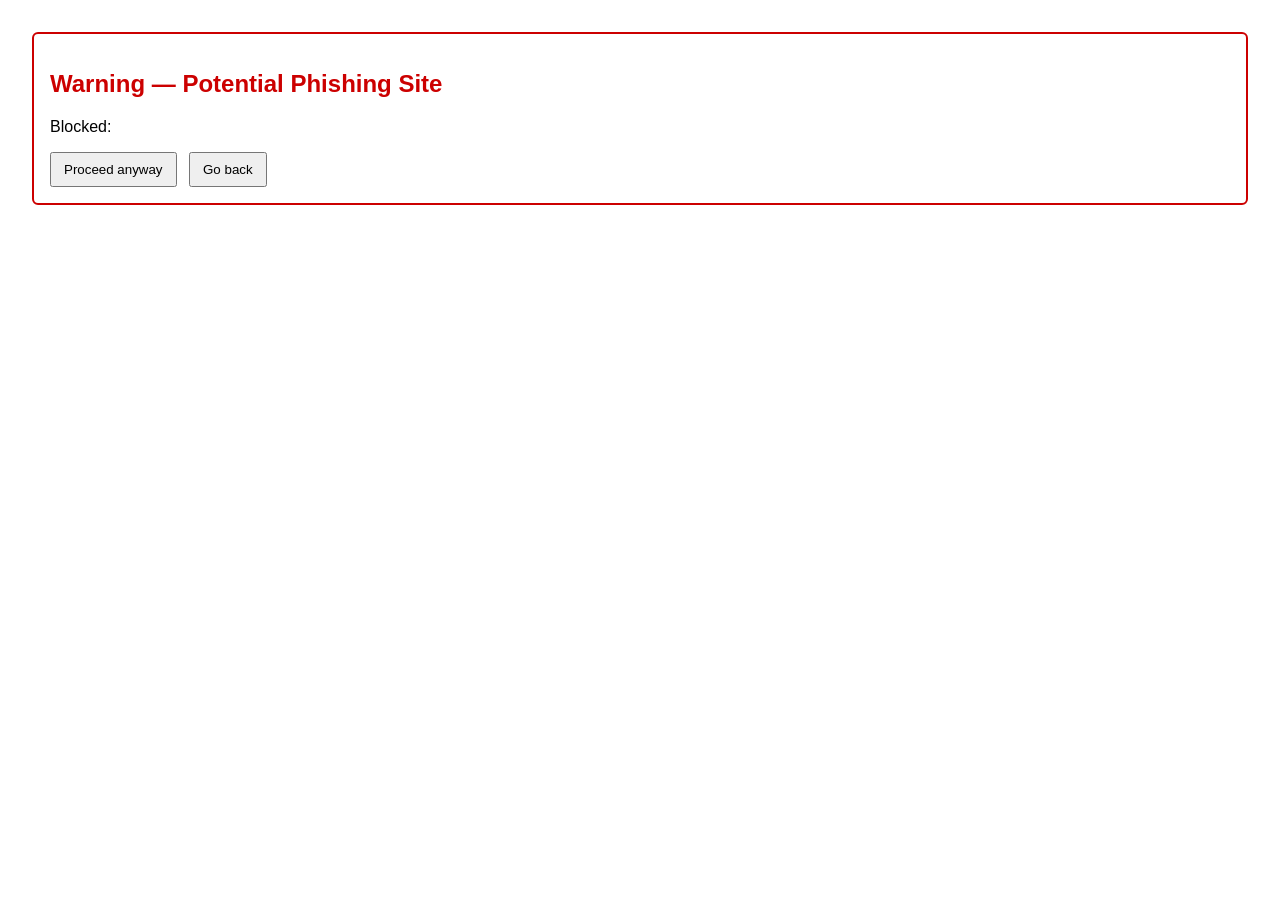
==== extension/warning.html @ 30ccade3 "Add files via upload" ====
<!doctype html>
<html>
<head>
  <meta charset="utf-8" />
  <title>PhishEye Warning</title>
  <style>
    body { font-family: Arial, sans-serif; padding: 24px; }
    .box { border: 2px solid #cc0000; padding: 16px; border-radius: 6px; }
    .btn { padding: 8px 12px; margin-right: 8px; }
  </style>
</head>
<body>
  <div class="box">
    <h2 style="color:#cc0000">Warning — Potential Phishing Site</h2>
    <p id="msg"></p>
    <button id="go" class="btn">Proceed anyway</button>
    <button id="back" class="btn">Go back</button>
  </div>
  <script src="warning.js"></script>
</body>
</html>
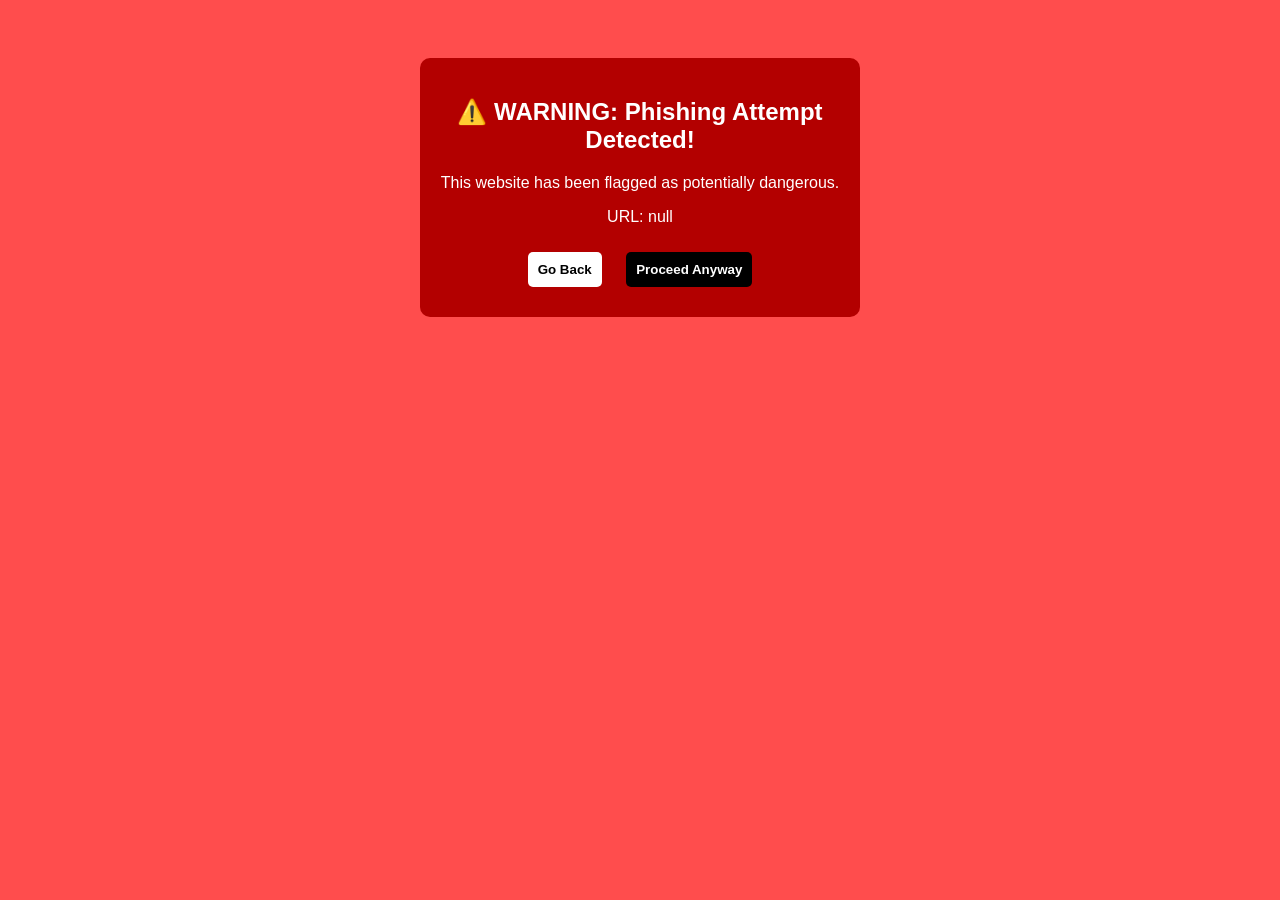
==== commit c6fd427b: "warning.html" ====
--- a/extension/warning.html
+++ b/extension/warning.html
@@ -1,21 +1,58 @@
-<!doctype html>
-<html>
+<!DOCTYPE html>
+<html lang="en">
 <head>
-  <meta charset="utf-8" />
+  <meta charset="UTF-8">
   <title>PhishEye Warning</title>
   <style>
-    body { font-family: Arial, sans-serif; padding: 24px; }
-    .box { border: 2px solid #cc0000; padding: 16px; border-radius: 6px; }
-    .btn { padding: 8px 12px; margin-right: 8px; }
+    body {
+      background-color: #ff4d4d;
+      color: white;
+      font-family: Arial, sans-serif;
+      text-align: center;
+      padding-top: 50px;
+    }
+    .box {
+      background: #b30000;
+      margin: auto;
+      padding: 20px;
+      width: 400px;
+      border-radius: 10px;
+    }
+    button {
+      padding: 10px;
+      margin: 10px;
+      background: white;
+      border: none;
+      cursor: pointer;
+      font-weight: bold;
+      border-radius: 5px;
+    }
+    .danger {
+      background: black;
+      color: white;
+    }
   </style>
 </head>
 <body>
   <div class="box">
-    <h2 style="color:#cc0000">Warning — Potential Phishing Site</h2>
-    <p id="msg"></p>
-    <button id="go" class="btn">Proceed anyway</button>
-    <button id="back" class="btn">Go back</button>
+    <h2>⚠️ WARNING: Phishing Attempt Detected!</h2>
+    <p>This website has been flagged as potentially dangerous.</p>
+    <p id="url"></p>
+    <button onclick="goBack()">Go Back</button>
+    <button class="danger" onclick="proceed()">Proceed Anyway</button>
   </div>
-  <script src="warning.js"></script>
+
+  <script>
+    const params = new URLSearchParams(window.location.search);
+    const url = params.get('url');
+    document.getElementById('url').textContent = "URL: " + url;
+
+    function goBack() {
+      window.history.back();
+    }
+    function proceed() {
+      window.location.href = url;
+    }
+  </script>
 </body>
 </html>
